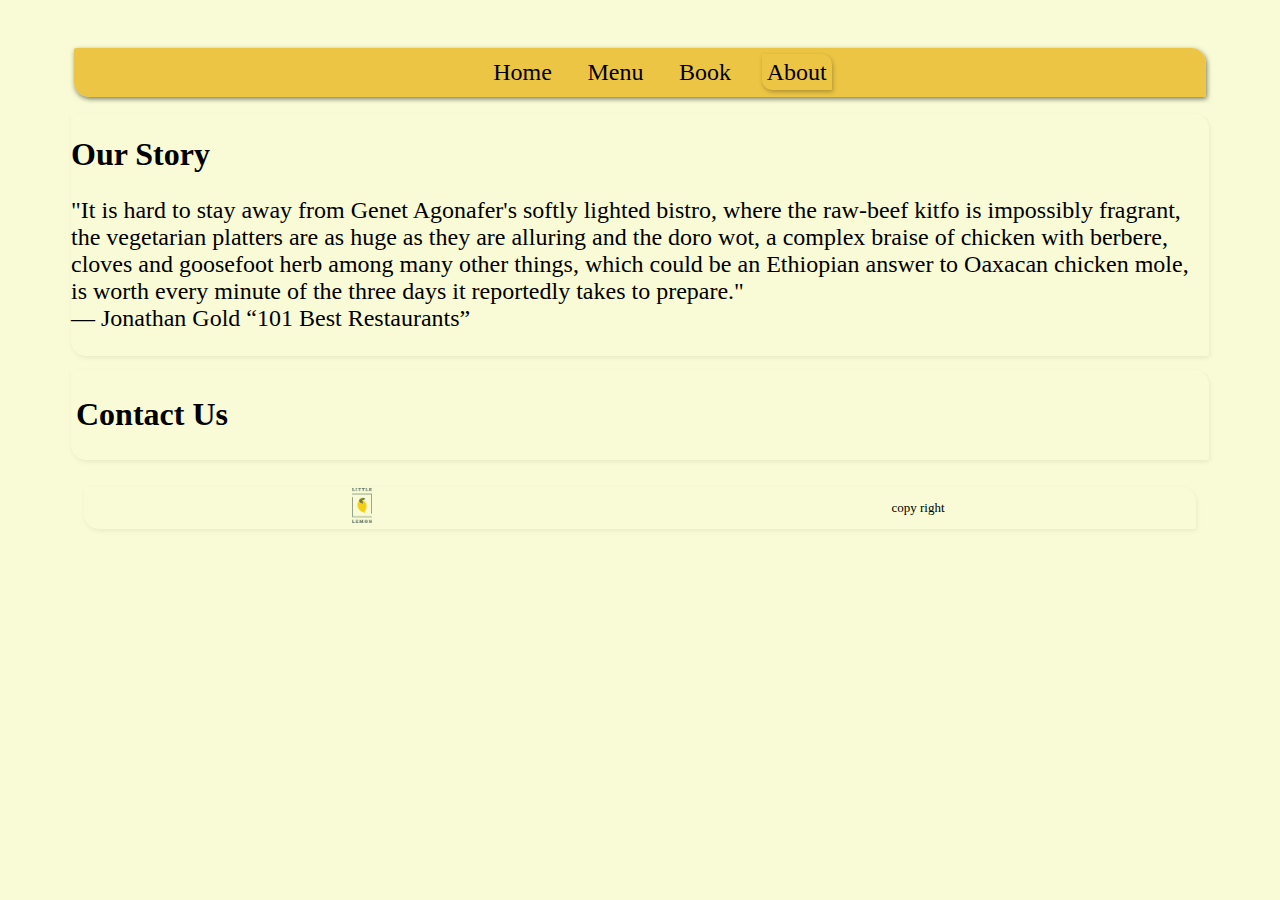
==== html-files/About.html @ 590c5723 "change files location" ====
<!DOCTYPE html>
<html lang="en">
<head>
    <meta charset="UTF-8">
    <meta name="viewport" content="width=device-width, initial-scale=1.0">
    
    <title>Little Lemon</title>
    <link rel="icon" href="../images/Asset 9@4x.png" >

    <meta name="description" content="A breif description">
    <meta name="author" content="Little Lemon Restaurant">

        <!-- main css for template -->
    <link rel="stylesheet" href="../css-files/style-generic.css">
    <link rel="stylesheet" href="../css-files/style-for-about.css">
    

    
</head>
<body>
    <headr>
        <img src="../images/Asset 16@4x.png"  alt="Little Lemon photo" class="header-image">
    </headr>
    <nav>
        <input type="checkbox" id="check">
        <label for="check" class="check-btn"> <svg id="svg" xmlns="http://www.w3.org/2000/svg" viewBox="0 0 512 512"><!--! Font Awesome Pro 6.2.1 by @fontawesome - https://fontawesome.com License - https://fontawesome.com/license (Commercial License) Copyright 2022 Fonticons, Inc. --><path d="M40 48C26.7 48 16 58.7 16 72v48c0 13.3 10.7 24 24 24H88c13.3 0 24-10.7 24-24V72c0-13.3-10.7-24-24-24H40zM192 64c-17.7 0-32 14.3-32 32s14.3 32 32 32H480c17.7 0 32-14.3 32-32s-14.3-32-32-32H192zm0 160c-17.7 0-32 14.3-32 32s14.3 32 32 32H480c17.7 0 32-14.3 32-32s-14.3-32-32-32H192zm0 160c-17.7 0-32 14.3-32 32s14.3 32 32 32H480c17.7 0 32-14.3 32-32s-14.3-32-32-32H192zM16 232v48c0 13.3 10.7 24 24 24H88c13.3 0 24-10.7 24-24V232c0-13.3-10.7-24-24-24H40c-13.3 0-24 10.7-24 24zM40 368c-13.3 0-24 10.7-24 24v48c0 13.3 10.7 24 24 24H88c13.3 0 24-10.7 24-24V392c0-13.3-10.7-24-24-24H40z"/></svg></label>
        
        <ul>
            <li><a href="index.html">Home</a></li>
            <li><a href="Menu.html">Menu</a></li>
            <li><a href="Book.html">Book</a></li>
            <li><a href="About.html" style="border-radius: 1px 10px;
                                              box-shadow: 1px 2px 4px #00000041;">About</a></li>
        </ul>
    </nav>
    <main>
        <section >
            <article>
                <h1>Our Story</h1>
                <p>"It is hard to stay away from Genet Agonafer's softly lighted bistro, where the raw-beef kitfo is impossibly fragrant, the vegetarian platters are as huge as they are alluring and the doro wot, a complex braise of chicken with berbere, cloves and goosefoot herb among many other things, which could be an Ethiopian answer to Oaxacan chicken mole, is worth every minute of the three days it reportedly takes to prepare."<br>— Jonathan Gold “101 Best Restaurants”</p>
            </article> 
        </section>
        <section >
            <article>
                <a href="mailto:littleLemon@gmail.com">
                    <h1>Contact Us</h1>
                    <i class="fa-solid fa-envelope-open-text"></i>
                </a>
            </article> 
        </section>

    </main>
    <footer>
        <div>
            <img src="../images/Asset 20@4x.png" alt="logo">
        </div>
        <div>
            <p>copy right</p>
        </div>  
    </footer>
</body>
</html>
---- css-files/style-generic.css ----
/* -------------general ------------- */
/*animation for smooth trasnition between webpages*/
html{
    animation: transitionIn 0.2s linear ;
    scroll-behavior: smooth;
   
    
}
@keyframes transitionIn {
    from{
        opacity: .5;
       
        transform: rotateX(-10deg);
    }
    to{
        opacity: 1;
        transform: rotateX(0);
        
    }
}

body{
    background-color: #dc1f0100;
    font-family: 'Markazi Text',serif;
    margin: 3rem 5% ;
    background-color: #d6e80c2c;
    
   
}

body{
    background-image: url(../images/home_img_transparent77.png);
    background-repeat: no-repeat;
    background-position: 30vw 1vw;
    background-size: 100vw;
}



/* -------------header ------------- */

/* -------------nav ------------- */
nav{
     
    margin: 10px;
    height:auto;

    border-radius:2px 15px ;
    box-shadow: 1px 2px 5px #00000083;
    background-color: #e8b10cb9;
    /*---------------------*/
    display: flex;
    justify-content: space-around; 
    align-items: center;
    
}
#check,.check-btn{
    display: none;
}


nav ul{
    margin: .7em; 
    list-style: none;
    text-align: center;
    display: flex;
    justify-content: center;
    gap: 2vw;
}
nav ul a{
    text-decoration: none;
    color: #000;
    padding: 5px;
    font-size: 1.5em;
}

nav ul a:hover  {
    color: rgb(232, 230, 230);
    background-color: rgba(223, 213, 30, 0.3);
    border-radius: 1px 10px;
    box-shadow: 1px 2px 4px rgba(0, 0, 0, 0.256);
    transform: scalez(90%);
    transition: .1s;
}
nav ul a:active  {
    
    box-shadow: 1px 2px 10px rgb(216, 212, 212); 
   
}


@media(max-width:450px)  {
    
    nav {
        
        padding: 5px;
        width: fit-content;
        background-color: #e8b20c;
        display: flex;
        flex-direction: column;
        justify-content: right;
        align-items: flex-start;
        
    }
    nav #check{
        display: none;
    }
    nav .check-btn{
    
        display: block;
        margin-bottom: 7px;
    }
    nav .check-btn  #svg{
        width: 20px; 
    }
    .check-btn:hover #svg{
        opacity: .5;;
        
    }


    nav ul{
        display: none; 
    }
    
    #check:checked~ul{
        height: auto;
        padding-inline-start: 0px; /*div toolيشفت يمين وعرفتها من الcontent دى بتخلى كل ال */
         align-self: flex-start;
        display: flex;
        flex-direction: column;
        justify-content: center;
        gap: 3em;
        transition: 0.6s;
    }
    
    

   
}


/* -------------main ------------- */

/* -------------footer ------------- */
 footer{
    margin: 20px;
    border-radius: 2px 15px;
    box-shadow: 1px 2px 5px #00000011;
    display: flex;
    align-items: center;
    vertical-align: middle;
    text-align: center;
 }
 footer>div:nth-child(1){
    flex: 1 ;
 }
 footer>div:nth-child(2){

    flex: 1 ;
 }
 div img{
    width: 20px;
 }
 footer div p{
    font-size: small;
 }
---- css-files/style-for-about.css ----
/* -------------header ------------- */
.header-image{
    display: none;
}
/* -------------main ------------- */
/* index*/
h1{
    font-size: xx-large;
}
p{
    font-size: x-large;
}
section{
    display: flex;
    flex-flow: ROW wrap;
    gap: 20px;
}
article{
    flex: 1;
    border-radius:2px 15px ;
    box-shadow: 1px 2px 5px #00000011;
    margin: 7px;
   
    
}
article a{
    display: inline-flex;
    justify-content: center;
    align-items: center;
    gap: 10px; ;
    text-decoration: none;
    color: black;
   padding: 5px;
}
article a:hover{
    border-radius: 10px;
    box-shadow: 1px 4px 5px rgba(0, 0, 1, 0.951);
}
article a:active{
    border-radius: 10px;
    box-shadow: 1px 4px 5px rgba(0, 0, 255, 0.423);
}
article a i{
    font-size: large;
}


/* -------------footer ------------- */
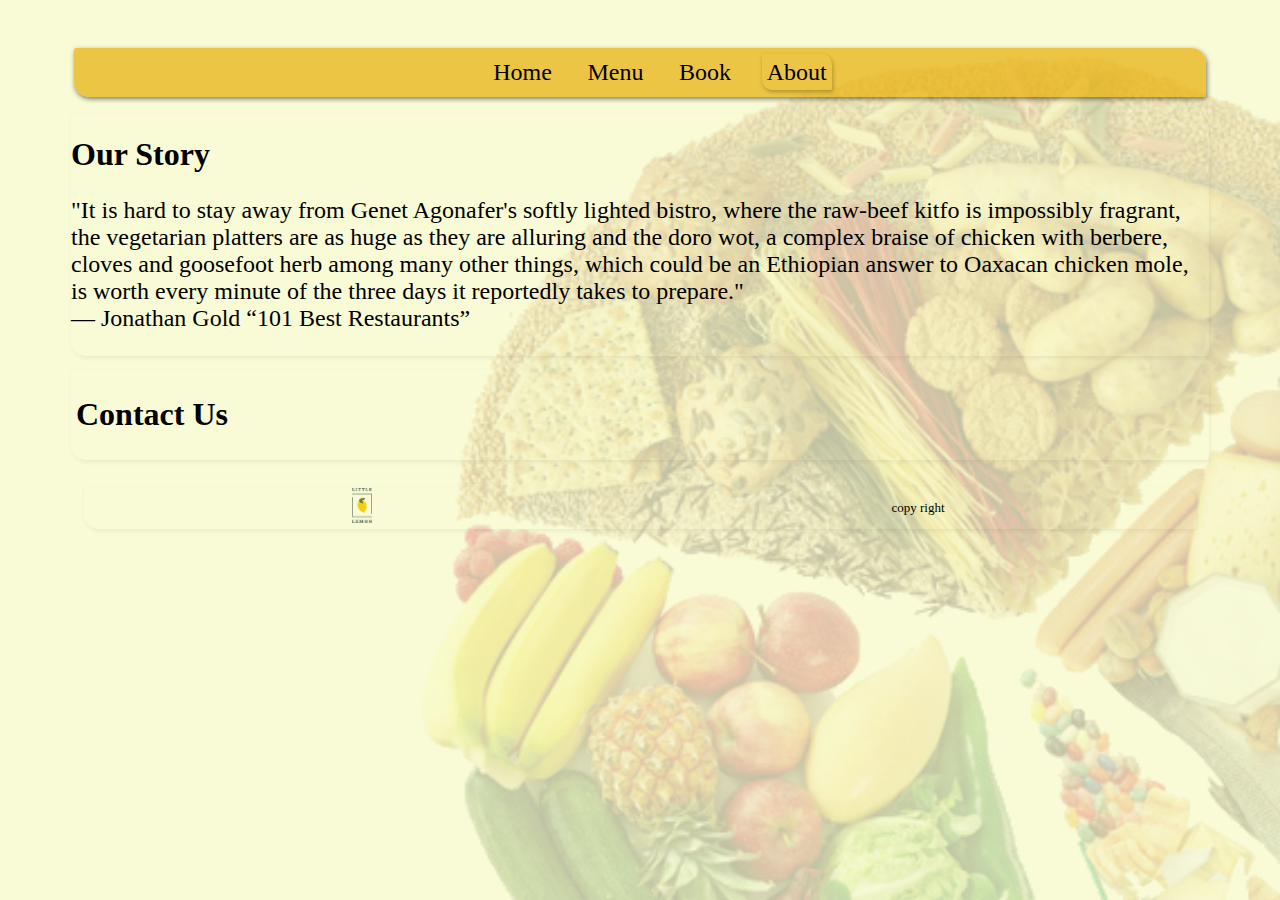
==== commit 22e9f96f: "change location" ====
--- a/html-files/About.html
+++ b/html-files/About.html
@@ -26,7 +26,7 @@
         <label for="check" class="check-btn"> <svg id="svg" xmlns="http://www.w3.org/2000/svg" viewBox="0 0 512 512"><!--! Font Awesome Pro 6.2.1 by @fontawesome - https://fontawesome.com License - https://fontawesome.com/license (Commercial License) Copyright 2022 Fonticons, Inc. --><path d="M40 48C26.7 48 16 58.7 16 72v48c0 13.3 10.7 24 24 24H88c13.3 0 24-10.7 24-24V72c0-13.3-10.7-24-24-24H40zM192 64c-17.7 0-32 14.3-32 32s14.3 32 32 32H480c17.7 0 32-14.3 32-32s-14.3-32-32-32H192zm0 160c-17.7 0-32 14.3-32 32s14.3 32 32 32H480c17.7 0 32-14.3 32-32s-14.3-32-32-32H192zm0 160c-17.7 0-32 14.3-32 32s14.3 32 32 32H480c17.7 0 32-14.3 32-32s-14.3-32-32-32H192zM16 232v48c0 13.3 10.7 24 24 24H88c13.3 0 24-10.7 24-24V232c0-13.3-10.7-24-24-24H40c-13.3 0-24 10.7-24 24zM40 368c-13.3 0-24 10.7-24 24v48c0 13.3 10.7 24 24 24H88c13.3 0 24-10.7 24-24V392c0-13.3-10.7-24-24-24H40z"/></svg></label>
         
         <ul>
-            <li><a href="index.html">Home</a></li>
+            <li><a href="../index.html">Home</a></li>
             <li><a href="Menu.html">Menu</a></li>
             <li><a href="Book.html">Book</a></li>
             <li><a href="About.html" style="border-radius: 1px 10px;
--- a/css-files/style-generic.css
+++ b/css-files/style-generic.css
@@ -29,7 +29,7 @@
 }
 
 body{
-    background-image: url(../images/home_img_transparent77.png);
+    background-image: url(../images/home_img_trans77.png);
     background-repeat: no-repeat;
     background-position: 30vw 1vw;
     background-size: 100vw;
